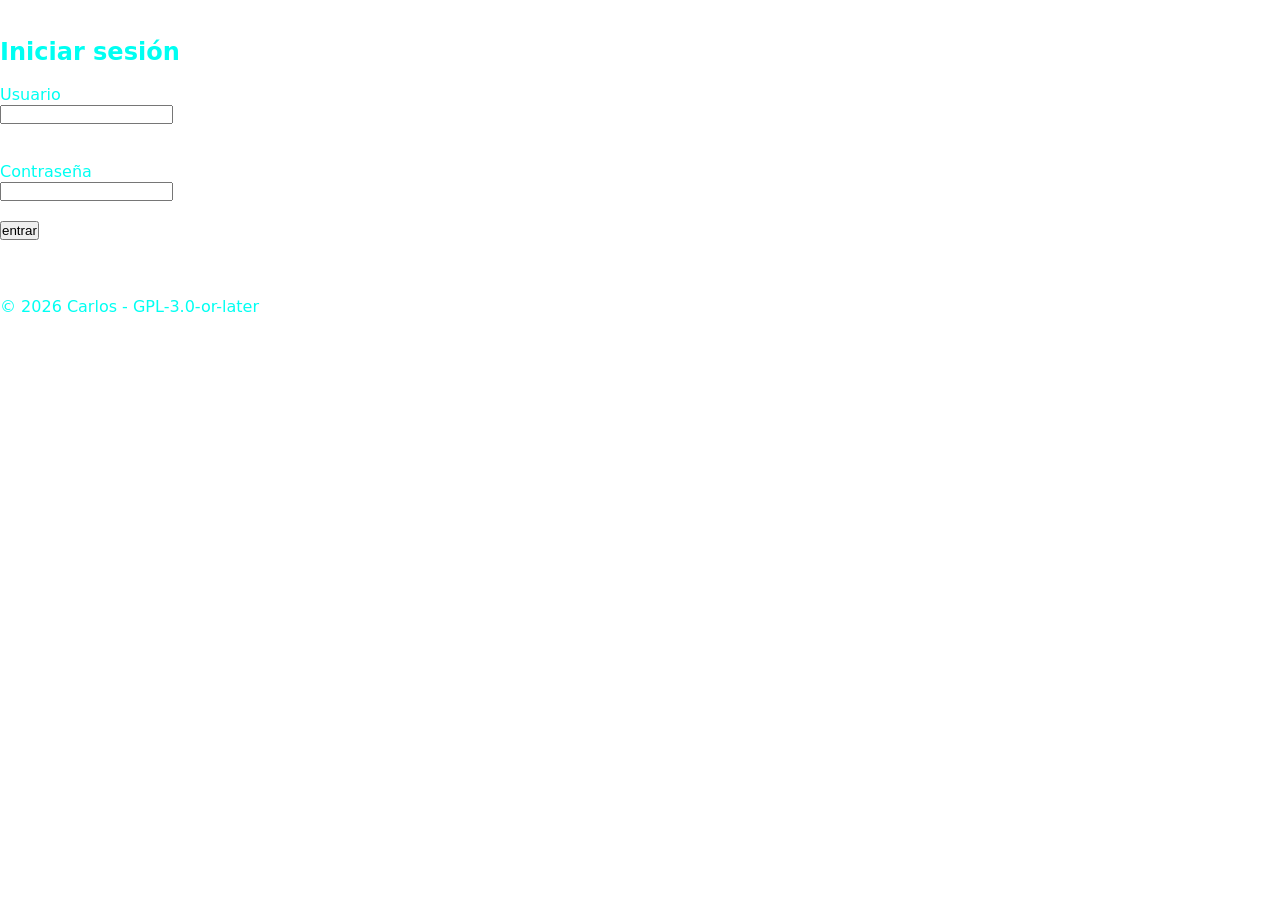
==== login/index.html @ ab141dce "iniciando web" ====
<!DOCTYPE html>
<html lang="en">
<head>
    <title>Login</title>
    <link rel="stylesheet" href="estilo.css">
</head>
<body>
  <br> 
  <br>
    <h2>Iniciar sesión</h2>
  <br>
  <form>
    <label for="usuario">Usuario</label>
    <br>
    <input type="text" id="usuario" name="usuario"> 
  </form>
   <br>
   <br>
   <form acrion="/Login" method="post">
    <label for="password">Contraseña</label> 
    <br>
    <input type="password" id="password" name="password">
    <br> <br>
    <button type="submit">entrar</button>
    </form>
    <br>
    <br>
    <br>
     <footer>
    <p>&copy; 2026 Carlos - GPL-3.0-or-later</p>
  </footer>
</body>
</html>
---- login/estilo.css ----
*
{
    margin: 0;
    padding: 0;
    box-sizing: border-box;
}

body
{
    font-family: system-ui;
    color: rgb(0, 255, 242);
}
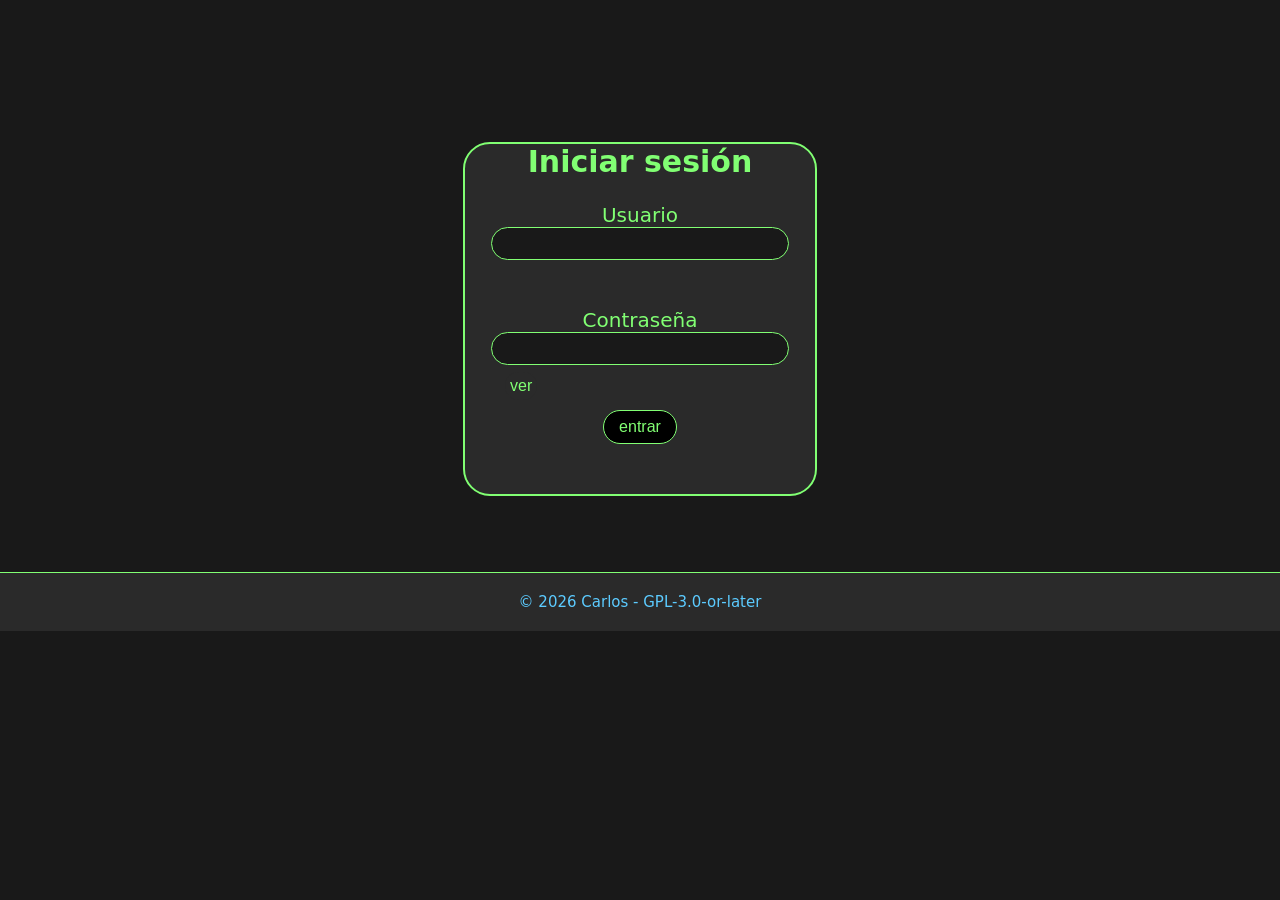
==== commit 7997fb23: "haciendo backend" ====
--- a/login/index.html
+++ b/login/index.html
@@ -1,33 +1,43 @@
 <!DOCTYPE html>
 <html lang="en">
 <head>
-    <title>Login</title>
+  <meta http-equiv="content-type" content="text/html"; charset="utf-8"/> 
+    <title>🔒 Login</title>
+     <!-- <link rel="icon" href="/imagen.png" type="image/png">-->
     <link rel="stylesheet" href="estilo.css">
-</head>
+</head>   
 <body>
+  <p id="mensaje"></p>
   <br> 
   <br>
+    <div class="login">
     <h2>Iniciar sesión</h2>
   <br>
-  <form>
+  <form id="form">
     <label for="usuario">Usuario</label>
     <br>
     <input type="text" id="usuario" name="usuario"> 
   </form>
    <br>
    <br>
-   <form acrion="/Login" method="post">
+   <form action="/Login" method="POST">
     <label for="password">Contraseña</label> 
     <br>
-    <input type="password" id="password" name="password">
+    <div class="contraseña">
+    <input type="password" id="password"name="password">
+    <br>
+    <button type="button" id="ver">ver</button>
+    </div>
     <br> <br>
     <button type="submit">entrar</button>
     </form>
+    </div>
     <br>
     <br>
     <br>
      <footer>
     <p>&copy; 2026 Carlos - GPL-3.0-or-later</p>
   </footer>
+  <script src="script.js"> </script>
 </body>
 </html>
--- a/login/estilo.css
+++ b/login/estilo.css
@@ -1,12 +1,79 @@
-*
+* 
 {
-    margin: 0;
-    padding: 0;
-    box-sizing: border-box;
+  margin: 0;
+  padding: 0;
+  box-sizing: border-box;
+}
+
+.login
+{
+  background-color: #2a2a2a;  
+  outline: 2px solid #81ff73;
+  border-radius: 25px;
+  margin:2rem auto;
+  width: 350px;
+  height: 350px;
 }
 
 body
 {
-    font-family: system-ui;
-    color: rgb(0, 255, 242);
+  font-size: 20px;  
+  font-family: system-ui;
+  color: #81ff73;
+  background-color: #191919;
+  text-align: center;
+  margin-top: 4rem;
+}
+
+.contraseña
+{
+  position: relative;
+  justify-content: center;
+  display: flex;  
+}
+
+.contraseña button
+{
+  position: absolute; top: 90px;
+  color: #81ff73;
+  border: none;
+  background-color: #2a2a2a;
+  left: 40px;
+  cursor: pointer;
+  padding: 5px 5px;
+  
+}
+
+button
+{
+  cursor: pointer;
+  background-color: #000000;
+  color: #81ff73;
+  border-radius: 25px;
+  border-color: #000000;
+  padding: 7px 15px;
+  font-size: 16px;
+  border: 1px solid #81ff73;
+  margin-top: -50px;
+}
+
+input
+{
+  width: 85%;  
+  color:#ffffff;
+  background-color: #191919;  
+  border-radius: 25px;
+  padding: 8px 20px;
+  border: 1px solid #81ff73;
+  box-sizing: border-box;
+}
+
+footer
+{ 
+  color: hsl(199, 100%, 68%);
+  font-size: 15px;
+  margin-top: -1.6rem;
+  padding: 20px;
+  border-top: 1px solid #81ff73;
+  background-color: #2a2a2a;
 }
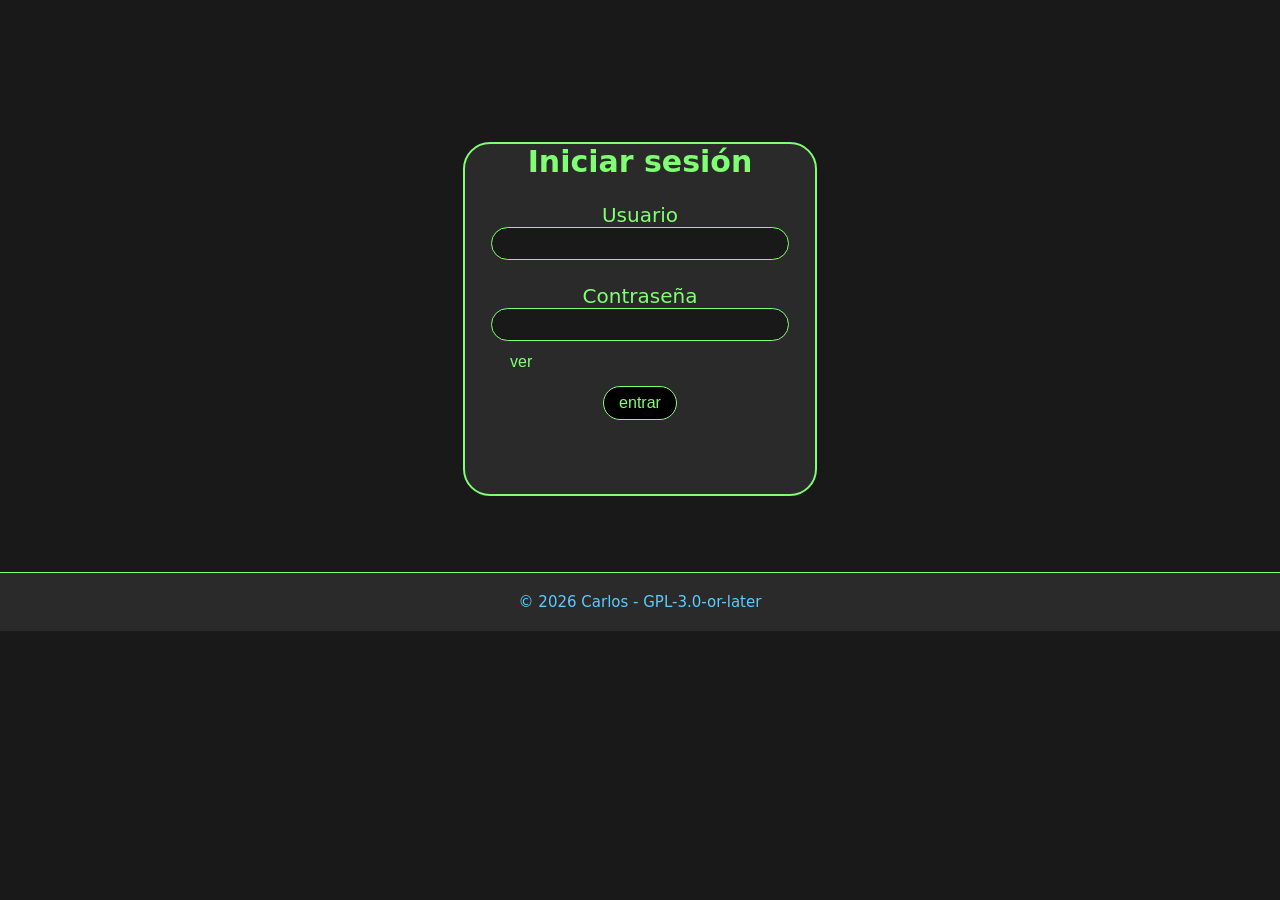
==== commit fd7b8194: "login terminado con seguridad" ====
--- a/login/index.html
+++ b/login/index.html
@@ -13,18 +13,16 @@
     <div class="login">
     <h2>Iniciar sesión</h2>
   <br>
-  <form id="form">
+  <form id="form" action="/Login" method="POST">
     <label for="usuario">Usuario</label>
     <br>
     <input type="text" id="usuario" name="usuario"> 
-  </form>
    <br>
    <br>
-   <form action="/Login" method="POST">
     <label for="password">Contraseña</label> 
     <br>
     <div class="contraseña">
-    <input type="password" id="password"name="password">
+    <input type="password" id="password" name="password">
     <br>
     <button type="button" id="ver">ver</button>
     </div>
